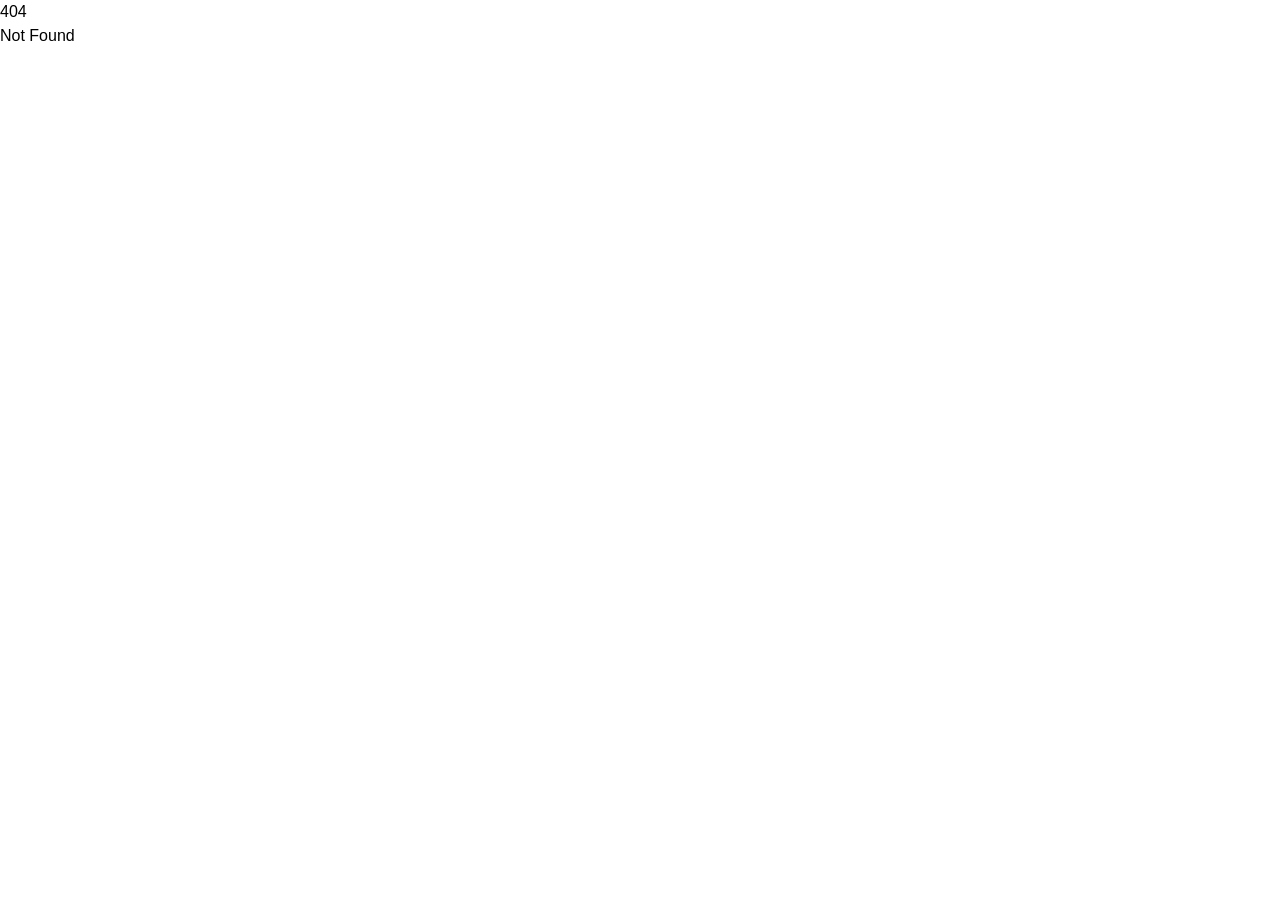
==== 200.html @ c4eaf061 "auto deployment updates" ====
<!doctype html>
<html lang="en">
	<head>
		<meta charset="utf-8" />
		<meta name="viewport" content="width=device-width, initial-scale=1" />
		<meta name="title" content="Tungaru i Utah" />
		<meta name="description" content="Tungaru i Utah" />
		<meta name="theme-color" content="#0a1a33" />
		<link rel="icon" type="image/png" sizes="32x32" href="/assets/favicon-32x32.png" />
		<link rel="icon" type="image/png" sizes="16x16" href="/assets/favicon-16x16.png" />
		<link rel="apple-touch-icon" href="/assets/apple-touch-icon.png" />
		<link rel="manifest" href="/manifest.webmanifest" />
		<base href="/" />
		<link href="/app/immutable/entry/start.rhyDJJXd.js" rel="modulepreload">
		<link href="/app/immutable/chunks/C0a5ZyYN.js" rel="modulepreload">
		<link href="/app/immutable/chunks/Dj1HJ0HQ.js" rel="modulepreload">
		<link href="/app/immutable/entry/app.CQagT8I2.js" rel="modulepreload">
		<link href="/app/immutable/chunks/gYxA4kWW.js" rel="modulepreload">
		<link href="/app/immutable/chunks/GZuGU6_T.js" rel="modulepreload">
		<link href="/app/immutable/chunks/BRT3Eh08.js" rel="modulepreload">
		<link href="/app/immutable/chunks/CGppJSJq.js" rel="modulepreload">
		<link href="/app/immutable/nodes/0.D9ws_uXv.js" rel="modulepreload">
		<link href="/app/immutable/chunks/DcWGgvET.js" rel="modulepreload">
		
		<link href="/app/immutable/assets/0.BqLHAlB3.css" rel="stylesheet">
	</head>
	<body data-sveltekit-preload-data="hover">
		<div style="display: contents">
			<script>
				{
					__sveltekit_ee5nps = {
						base: ""
					};

					const element = document.currentScript.parentElement;

					Promise.all([
						import("/app/immutable/entry/start.rhyDJJXd.js"),
						import("/app/immutable/entry/app.CQagT8I2.js")
					]).then(([kit, app]) => {
						kit.start(app, element);
					});

					if ('serviceWorker' in navigator) {
						const script_url = '/service-worker.js';
						const policy = globalThis?.window?.trustedTypes?.createPolicy(
							'sveltekit-trusted-url',
							{ createScriptURL(url) { return url; } }
						);
						const sanitised = policy?.createScriptURL(script_url) ?? script_url;
						addEventListener('load', function () {
							navigator.serviceWorker.register(sanitised);
						});
					}
				}
			</script>
		</div>
	</body>
</html>
---- app/immutable/assets/0.BqLHAlB3.css ----
/*! tailwindcss v4.3.3 | MIT License | https://tailwindcss.com */@layer properties{@supports (((-webkit-hyphens:none)) and (not (margin-trim:inline))) or ((-moz-orient:inline) and (not (color:rgb(from red r g b)))){*,:before,:after,::backdrop{--tw-border-style:solid;--tw-font-weight:initial;--tw-tracking:initial;--tw-ordinal:initial;--tw-slashed-zero:initial;--tw-numeric-figure:initial;--tw-numeric-spacing:initial;--tw-numeric-fraction:initial;--tw-shadow:0 0 #0000;--tw-shadow-color:initial;--tw-shadow-alpha:100%;--tw-inset-shadow:0 0 #0000;--tw-inset-shadow-color:initial;--tw-inset-shadow-alpha:100%;--tw-ring-color:initial;--tw-ring-shadow:0 0 #0000;--tw-inset-ring-color:initial;--tw-inset-ring-shadow:0 0 #0000;--tw-ring-inset:initial;--tw-ring-offset-width:0px;--tw-ring-offset-color:#fff;--tw-ring-offset-shadow:0 0 #0000}}}@layer theme{:root,:host{--font-sans:-apple-system, BlinkMacSystemFont, "Segoe UI", Roboto, "Helvetica Neue", "Noto Sans", Arial, sans-serif, "Apple Color Emoji", "Segoe UI Emoji", "Segoe UI Symbol", "Noto Color Emoji";--font-mono:ui-monospace, SFMono-Regular, Menlo, Monaco, Consolas, "Liberation Mono", "Courier New", monospace;--color-red-400:oklch(70.4% .191 22.216);--color-red-500:oklch(63.7% .237 25.331);--color-neutral-100:oklch(97% 0 none);--color-neutral-300:oklch(87% 0 none);--color-neutral-400:oklch(70.8% 0 none);--color-neutral-500:oklch(55.6% 0 none);--color-neutral-700:oklch(37.1% 0 none);--color-neutral-900:oklch(20.5% 0 none);--color-neutral-950:oklch(14.5% 0 none);--color-black:#000;--color-white:#fff;--spacing:.25rem;--text-xs:.75rem;--text-xs--line-height:calc(1 / .75);--text-sm:.875rem;--text-sm--line-height:calc(1.25 / .875);--text-2xl:1.5rem;--text-2xl--line-height:calc(2 / 1.5);--text-3xl:1.875rem;--text-3xl--line-height: 1.2 ;--text-4xl:2.25rem;--text-4xl--line-height:calc(2.5 / 2.25);--text-6xl:3.75rem;--text-6xl--line-height:1;--font-weight-medium:500;--font-weight-semibold:600;--font-weight-bold:700;--tracking-widest:.1em;--default-transition-duration:.15s;--default-transition-timing-function:cubic-bezier(.4, 0, .2, 1);--default-font-family:var(--font-sans);--default-mono-font-family:var(--font-mono)}}@layer base{*,:after,:before,::backdrop{box-sizing:border-box;border:0 solid;margin:0;padding:0}::file-selector-button{box-sizing:border-box;border:0 solid;margin:0;padding:0}html,:host{-webkit-text-size-adjust:100%;tab-size:4;line-height:1.5;font-family:var(--default-font-family,-apple-system, BlinkMacSystemFont, "Segoe UI", Roboto, "Helvetica Neue", "Noto Sans", Arial, sans-serif, "Apple Color Emoji", "Segoe UI Emoji", "Segoe UI Symbol", "Noto Color Emoji");font-feature-settings:var(--default-font-feature-settings,normal);font-variation-settings:var(--default-font-variation-settings,normal);-webkit-tap-highlight-color:transparent}hr{height:0;color:inherit;border-top-width:1px}abbr:where([title]){-webkit-text-decoration:underline dotted;text-decoration:underline dotted}h1,h2,h3,h4,h5,h6{font-size:inherit;font-weight:inherit}a{color:inherit;-webkit-text-decoration:inherit;text-decoration:inherit}b,strong{font-weight:bolder}code,kbd,samp,pre{font-family:var(--default-mono-font-family,ui-monospace, SFMono-Regular, Menlo, Monaco, Consolas, "Liberation Mono", "Courier New", monospace);font-feature-settings:var(--default-mono-font-feature-settings,normal);font-variation-settings:var(--default-mono-font-variation-settings,normal);font-size:1em}small{font-size:80%}sub,sup{vertical-align:baseline;font-size:75%;line-height:0;position:relative}sub{bottom:-.25em}sup{top:-.5em}table{text-indent:0;border-color:inherit;border-collapse:collapse}:-moz-focusring:where(:not(iframe)){outline:auto}progress{vertical-align:baseline}summary{display:list-item}ol,ul,menu{list-style:none}img,svg,video,canvas,audio,iframe,embed,object{vertical-align:middle;display:block}img,video{max-width:100%;height:auto}button,input,select,optgroup,textarea{font:inherit;font-feature-settings:inherit;font-variation-settings:inherit;letter-spacing:inherit;color:inherit;opacity:1;background-color:#0000;border-radius:0}::file-selector-button{font:inherit;font-feature-settings:inherit;font-variation-settings:inherit;letter-spacing:inherit;color:inherit;opacity:1;background-color:#0000;border-radius:0}:where(select:is([multiple],[size])) optgroup{font-weight:bolder}:where(select:is([multiple],[size])) optgroup option{padding-inline-start:20px}::file-selector-button{margin-inline-end:4px}::placeholder{opacity:1}@supports (not ((-webkit-appearance:-apple-pay-button))) or (contain-intrinsic-size:1px){::placeholder{color:currentColor}@supports (color:color-mix(in lab,red,red)){::placeholder{color:color-mix(in oklab,currentcolor 50%,transparent)}}}textarea{resize:vertical}::-webkit-search-decoration{-webkit-appearance:none}::-webkit-date-and-time-value{min-height:1lh;text-align:inherit}::-webkit-datetime-edit{display:inline-flex}::-webkit-datetime-edit-fields-wrapper{padding:0}::-webkit-datetime-edit{padding-block:0}::-webkit-datetime-edit-year-field{padding-block:0}::-webkit-datetime-edit-month-field{padding-block:0}::-webkit-datetime-edit-day-field{padding-block:0}::-webkit-datetime-edit-hour-field{padding-block:0}::-webkit-datetime-edit-minute-field{padding-block:0}::-webkit-datetime-edit-second-field{padding-block:0}::-webkit-datetime-edit-millisecond-field{padding-block:0}::-webkit-datetime-edit-meridiem-field{padding-block:0}::-webkit-calendar-picker-indicator{line-height:1}:-moz-ui-invalid{box-shadow:none}button,input:where([type=button],[type=reset],[type=submit]){appearance:button}::file-selector-button{appearance:button}::-webkit-inner-spin-button{height:auto}::-webkit-outer-spin-button{height:auto}[hidden]:where(:not([hidden=until-found])){display:none!important}}@layer components;@layer utilities{.visible{visibility:visible}.fixed{position:fixed}.relative{position:relative}.static{position:static}.mt-1{margin-top:var(--spacing)}.mt-2{margin-top:calc(var(--spacing) * 2)}.mb-1{margin-bottom:var(--spacing)}.mb-3{margin-bottom:calc(var(--spacing) * 3)}.block{display:block}.contents{display:contents}.flex{display:flex}.grid{display:grid}.inline{display:inline}.table{display:table}.min-h-screen{min-height:100vh}.w-full{width:100%}.grow{flex-grow:1}.grid-cols-4{grid-template-columns:repeat(4,minmax(0,1fr))}.flex-col{flex-direction:column}.items-center{align-items:center}.justify-center{justify-content:center}.gap-4{gap:calc(var(--spacing) * 4)}.gap-8{gap:calc(var(--spacing) * 8)}.rounded{border-radius:.25rem}.rounded-full{border-radius:3.40282e38px}.border{border-style:var(--tw-border-style);border-width:1px}.border-neutral-700{border-color:var(--color-neutral-700)}.border-red-500{border-color:var(--color-red-500)}.bg-neutral-900{background-color:var(--color-neutral-900)}.bg-neutral-950{background-color:var(--color-neutral-950)}.bg-white{background-color:var(--color-white)}.px-3{padding-inline:calc(var(--spacing) * 3)}.px-4{padding-inline:calc(var(--spacing) * 4)}.py-2{padding-block:calc(var(--spacing) * 2)}.text-center{text-align:center}.text-2xl{font-size:var(--text-2xl);line-height:var(--tw-leading,var(--text-2xl--line-height))}.text-3xl{font-size:var(--text-3xl);line-height:var(--tw-leading,var(--text-3xl--line-height))}.text-4xl{font-size:var(--text-4xl);line-height:var(--tw-leading,var(--text-4xl--line-height))}.text-sm{font-size:var(--text-sm);line-height:var(--tw-leading,var(--text-sm--line-height))}.text-xs{font-size:var(--text-xs);line-height:var(--tw-leading,var(--text-xs--line-height))}.font-bold{--tw-font-weight:var(--font-weight-bold);font-weight:var(--font-weight-bold)}.font-medium{--tw-font-weight:var(--font-weight-medium);font-weight:var(--font-weight-medium)}.font-semibold{--tw-font-weight:var(--font-weight-semibold);font-weight:var(--font-weight-semibold)}.tracking-widest{--tw-tracking:var(--tracking-widest);letter-spacing:var(--tracking-widest)}.text-black{color:var(--color-black)}.text-neutral-100{color:var(--color-neutral-100)}.text-neutral-300{color:var(--color-neutral-300)}.text-neutral-400{color:var(--color-neutral-400)}.text-neutral-500{color:var(--color-neutral-500)}.text-red-400{color:var(--color-red-400)}.uppercase{text-transform:uppercase}.tabular-nums{--tw-numeric-spacing:tabular-nums;font-variant-numeric:var(--tw-ordinal,) var(--tw-slashed-zero,) var(--tw-numeric-figure,) var(--tw-numeric-spacing,) var(--tw-numeric-fraction,)}.ring{--tw-ring-shadow:var(--tw-ring-inset,) 0 0 0 calc(1px + var(--tw-ring-offset-width)) var(--tw-ring-color,currentcolor);box-shadow:var(--tw-inset-shadow),var(--tw-inset-ring-shadow),var(--tw-ring-offset-shadow),var(--tw-ring-shadow),var(--tw-shadow)}.transition{transition-property:color,background-color,border-color,outline-color,text-decoration-color,fill,stroke,--tw-gradient-from,--tw-gradient-via,--tw-gradient-to,opacity,box-shadow,transform,translate,scale,rotate,filter,-webkit-backdrop-filter,backdrop-filter,display,content-visibility,overlay,pointer-events;transition-timing-function:var(--tw-ease,var(--default-transition-timing-function));transition-duration:var(--tw-duration,var(--default-transition-duration))}@media (hover:hover){.hover\:border-neutral-500:hover{border-color:var(--color-neutral-500)}.hover\:text-neutral-100:hover{color:var(--color-neutral-100)}}.disabled\:opacity-50:disabled{opacity:.5}@media (min-width:40rem){.sm\:flex-row{flex-direction:row}.sm\:gap-8{gap:calc(var(--spacing) * 8)}.sm\:text-6xl{font-size:var(--text-6xl);line-height:var(--tw-leading,var(--text-6xl--line-height))}.sm\:text-sm{font-size:var(--text-sm);line-height:var(--tw-leading,var(--text-sm--line-height))}}@media (prefers-color-scheme:dark){.dark\:bg-neutral-950{background-color:var(--color-neutral-950)}.dark\:text-neutral-100{color:var(--color-neutral-100)}}}@property --tw-border-style{syntax:"*";inherits:false;initial-value:solid}@property --tw-font-weight{syntax:"*";inherits:false}@property --tw-tracking{syntax:"*";inherits:false}@property --tw-ordinal{syntax:"*";inherits:false}@property --tw-slashed-zero{syntax:"*";inherits:false}@property --tw-numeric-figure{syntax:"*";inherits:false}@property --tw-numeric-spacing{syntax:"*";inherits:false}@property --tw-numeric-fraction{syntax:"*";inherits:false}@property --tw-shadow{syntax:"*";inherits:false;initial-value:0 0 #0000}@property --tw-shadow-color{syntax:"*";inherits:false}@property --tw-shadow-alpha{syntax:"<percentage>";inherits:false;initial-value:100%}@property --tw-inset-shadow{syntax:"*";inherits:false;initial-value:0 0 #0000}@property --tw-inset-shadow-color{syntax:"*";inherits:false}@property --tw-inset-shadow-alpha{syntax:"<percentage>";inherits:false;initial-value:100%}@property --tw-ring-color{syntax:"*";inherits:false}@property --tw-ring-shadow{syntax:"*";inherits:false;initial-value:0 0 #0000}@property --tw-inset-ring-color{syntax:"*";inherits:false}@property --tw-inset-ring-shadow{syntax:"*";inherits:false;initial-value:0 0 #0000}@property --tw-ring-inset{syntax:"*";inherits:false}@property --tw-ring-offset-width{syntax:"<length>";inherits:false;initial-value:0}@property --tw-ring-offset-color{syntax:"*";inherits:false;initial-value:#fff}@property --tw-ring-offset-shadow{syntax:"*";inherits:false;initial-value:0 0 #0000}
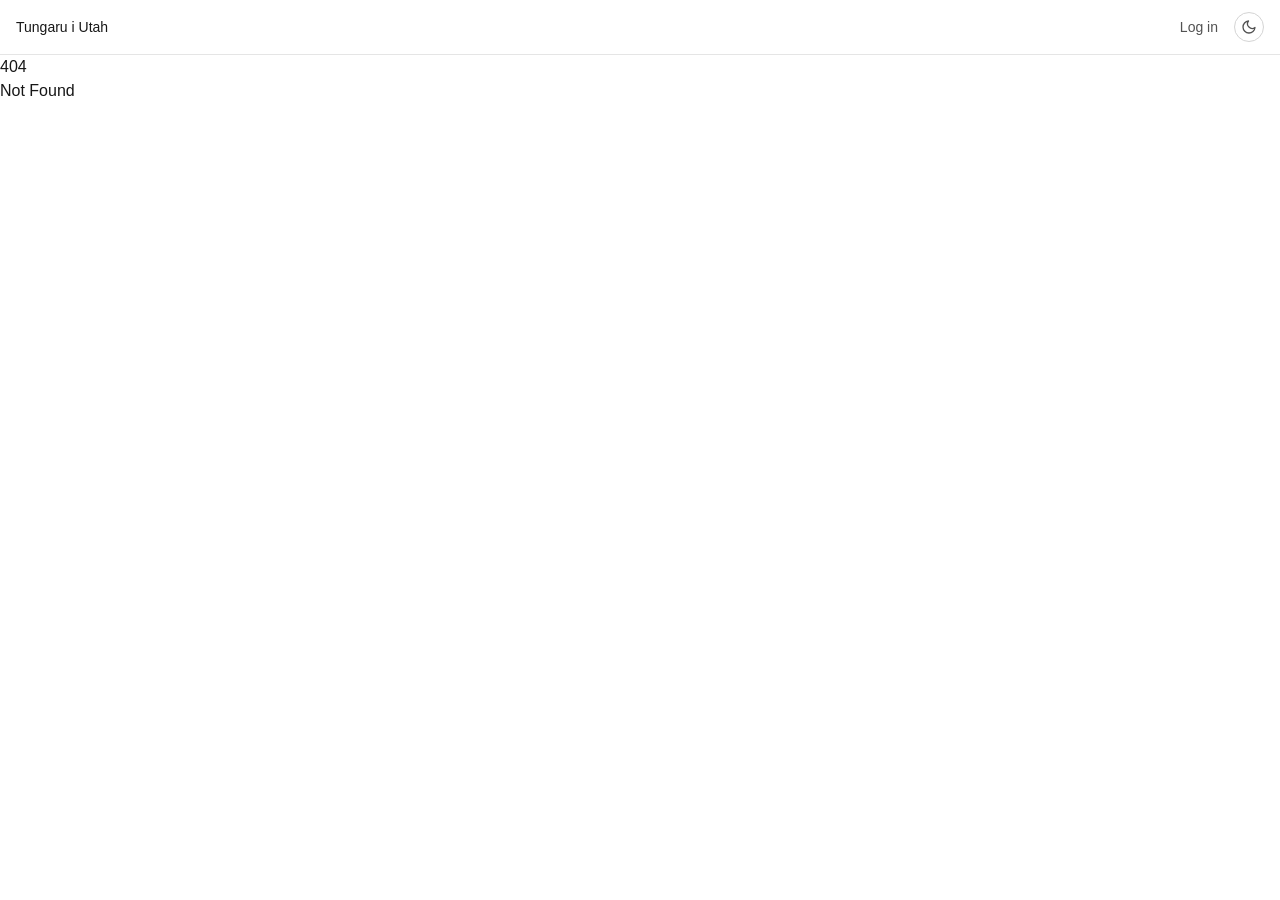
==== commit 095d8bad: "auto deployment updates" ====
--- a/200.html
+++ b/200.html
@@ -11,32 +11,49 @@
 		<link rel="apple-touch-icon" href="/assets/apple-touch-icon.png" />
 		<link rel="manifest" href="/manifest.webmanifest" />
 		<base href="/" />
-		<link href="/app/immutable/entry/start.rhyDJJXd.js" rel="modulepreload">
-		<link href="/app/immutable/chunks/C0a5ZyYN.js" rel="modulepreload">
-		<link href="/app/immutable/chunks/Dj1HJ0HQ.js" rel="modulepreload">
-		<link href="/app/immutable/entry/app.CQagT8I2.js" rel="modulepreload">
-		<link href="/app/immutable/chunks/gYxA4kWW.js" rel="modulepreload">
-		<link href="/app/immutable/chunks/GZuGU6_T.js" rel="modulepreload">
-		<link href="/app/immutable/chunks/BRT3Eh08.js" rel="modulepreload">
-		<link href="/app/immutable/chunks/CGppJSJq.js" rel="modulepreload">
-		<link href="/app/immutable/nodes/0.D9ws_uXv.js" rel="modulepreload">
-		<link href="/app/immutable/chunks/DcWGgvET.js" rel="modulepreload">
+
+		<!-- Stamp the stored theme before first paint so the page never flashes
+		     the wrong one. theme.svelte.ts owns it from here. -->
+		<script>
+			(function () {
+				var theme = 'dark';
+				try {
+					var stored = localStorage.getItem('theme');
+					if (stored === 'light' || stored === 'dark') theme = stored;
+					else if (window.matchMedia('(prefers-color-scheme: light)').matches) theme = 'light';
+				} catch (e) {}
+				document.documentElement.setAttribute('data-theme', theme);
+			})();
+		</script>
+		<link href="/app/immutable/entry/start.BSo4iJ9e.js" rel="modulepreload">
+		<link href="/app/immutable/chunks/DvCD21Wi.js" rel="modulepreload">
+		<link href="/app/immutable/chunks/BABa3l9X.js" rel="modulepreload">
+		<link href="/app/immutable/chunks/Dtxa0Cu8.js" rel="modulepreload">
+		<link href="/app/immutable/chunks/BR38-f8W.js" rel="modulepreload">
+		<link href="/app/immutable/entry/app.DFc7VMPQ.js" rel="modulepreload">
+		<link href="/app/immutable/chunks/Blf0MNZj.js" rel="modulepreload">
+		<link href="/app/immutable/chunks/8qWOq-1W.js" rel="modulepreload">
+		<link href="/app/immutable/chunks/CTlQ6jqC.js" rel="modulepreload">
+		<link href="/app/immutable/nodes/0.ChOqC_Y3.js" rel="modulepreload">
+		<link href="/app/immutable/chunks/DsxxghiX.js" rel="modulepreload">
+		<link href="/app/immutable/chunks/Du0_VkJT.js" rel="modulepreload">
+		<link href="/app/immutable/chunks/CCeya7kM.js" rel="modulepreload">
 		
-		<link href="/app/immutable/assets/0.BqLHAlB3.css" rel="stylesheet">
+		<link href="/app/immutable/assets/0.O_v5O8_L.css" rel="stylesheet">
 	</head>
 	<body data-sveltekit-preload-data="hover">
 		<div style="display: contents">
 			<script>
 				{
-					__sveltekit_ee5nps = {
+					__sveltekit_a7j8if = {
 						base: ""
 					};
 
 					const element = document.currentScript.parentElement;
 
 					Promise.all([
-						import("/app/immutable/entry/start.rhyDJJXd.js"),
-						import("/app/immutable/entry/app.CQagT8I2.js")
+						import("/app/immutable/entry/start.BSo4iJ9e.js"),
+						import("/app/immutable/entry/app.DFc7VMPQ.js")
 					]).then(([kit, app]) => {
 						kit.start(app, element);
 					});
--- a/app/immutable/assets/0.O_v5O8_L.css
+++ b/app/immutable/assets/0.O_v5O8_L.css
@@ -0,0 +1 @@
+/*! tailwindcss v4.3.3 | MIT License | https://tailwindcss.com */@layer properties{@supports (((-webkit-hyphens:none)) and (not (margin-trim:inline))) or ((-moz-orient:inline) and (not (color:rgb(from red r g b)))){*,:before,:after,::backdrop{--tw-border-style:solid;--tw-font-weight:initial;--tw-tracking:initial;--tw-ordinal:initial;--tw-slashed-zero:initial;--tw-numeric-figure:initial;--tw-numeric-spacing:initial;--tw-numeric-fraction:initial;--tw-shadow:0 0 #0000;--tw-shadow-color:initial;--tw-shadow-alpha:100%;--tw-inset-shadow:0 0 #0000;--tw-inset-shadow-color:initial;--tw-inset-shadow-alpha:100%;--tw-ring-color:initial;--tw-ring-shadow:0 0 #0000;--tw-inset-ring-color:initial;--tw-inset-ring-shadow:0 0 #0000;--tw-ring-inset:initial;--tw-ring-offset-width:0px;--tw-ring-offset-color:#fff;--tw-ring-offset-shadow:0 0 #0000}}}@layer theme{:root,:host{--font-sans:-apple-system, BlinkMacSystemFont, "Segoe UI", Roboto, "Helvetica Neue", "Noto Sans", Arial, sans-serif, "Apple Color Emoji", "Segoe UI Emoji", "Segoe UI Symbol", "Noto Color Emoji";--font-mono:ui-monospace, SFMono-Regular, Menlo, Monaco, Consolas, "Liberation Mono", "Courier New", monospace;--color-red-400:oklch(70.4% .191 22.216);--color-red-500:oklch(63.7% .237 25.331);--color-neutral-100:oklch(97% 0 none);--color-neutral-200:oklch(92.2% 0 none);--color-neutral-300:oklch(87% 0 none);--color-neutral-400:oklch(70.8% 0 none);--color-neutral-500:oklch(55.6% 0 none);--color-neutral-600:oklch(43.9% 0 none);--color-neutral-700:oklch(37.1% 0 none);--color-neutral-800:oklch(26.9% 0 none);--color-neutral-900:oklch(20.5% 0 none);--color-neutral-950:oklch(14.5% 0 none);--color-black:#000;--color-white:#fff;--spacing:.25rem;--container-sm:24rem;--text-xs:.75rem;--text-xs--line-height:calc(1 / .75);--text-sm:.875rem;--text-sm--line-height:calc(1.25 / .875);--text-2xl:1.5rem;--text-2xl--line-height:calc(2 / 1.5);--text-3xl:1.875rem;--text-3xl--line-height: 1.2 ;--text-4xl:2.25rem;--text-4xl--line-height:calc(2.5 / 2.25);--text-6xl:3.75rem;--text-6xl--line-height:1;--font-weight-medium:500;--font-weight-semibold:600;--font-weight-bold:700;--tracking-widest:.1em;--radius-lg:.5rem;--default-transition-duration:.15s;--default-transition-timing-function:cubic-bezier(.4, 0, .2, 1);--default-font-family:var(--font-sans);--default-mono-font-family:var(--font-mono)}}@layer base{*,:after,:before,::backdrop{box-sizing:border-box;border:0 solid;margin:0;padding:0}::file-selector-button{box-sizing:border-box;border:0 solid;margin:0;padding:0}html,:host{-webkit-text-size-adjust:100%;tab-size:4;line-height:1.5;font-family:var(--default-font-family,-apple-system, BlinkMacSystemFont, "Segoe UI", Roboto, "Helvetica Neue", "Noto Sans", Arial, sans-serif, "Apple Color Emoji", "Segoe UI Emoji", "Segoe UI Symbol", "Noto Color Emoji");font-feature-settings:var(--default-font-feature-settings,normal);font-variation-settings:var(--default-font-variation-settings,normal);-webkit-tap-highlight-color:transparent}hr{height:0;color:inherit;border-top-width:1px}abbr:where([title]){-webkit-text-decoration:underline dotted;text-decoration:underline dotted}h1,h2,h3,h4,h5,h6{font-size:inherit;font-weight:inherit}a{color:inherit;-webkit-text-decoration:inherit;text-decoration:inherit}b,strong{font-weight:bolder}code,kbd,samp,pre{font-family:var(--default-mono-font-family,ui-monospace, SFMono-Regular, Menlo, Monaco, Consolas, "Liberation Mono", "Courier New", monospace);font-feature-settings:var(--default-mono-font-feature-settings,normal);font-variation-settings:var(--default-mono-font-variation-settings,normal);font-size:1em}small{font-size:80%}sub,sup{vertical-align:baseline;font-size:75%;line-height:0;position:relative}sub{bottom:-.25em}sup{top:-.5em}table{text-indent:0;border-color:inherit;border-collapse:collapse}:-moz-focusring:where(:not(iframe)){outline:auto}progress{vertical-align:baseline}summary{display:list-item}ol,ul,menu{list-style:none}img,svg,video,canvas,audio,iframe,embed,object{vertical-align:middle;display:block}img,video{max-width:100%;height:auto}button,input,select,optgroup,textarea{font:inherit;font-feature-settings:inherit;font-variation-settings:inherit;letter-spacing:inherit;color:inherit;opacity:1;background-color:#0000;border-radius:0}::file-selector-button{font:inherit;font-feature-settings:inherit;font-variation-settings:inherit;letter-spacing:inherit;color:inherit;opacity:1;background-color:#0000;border-radius:0}:where(select:is([multiple],[size])) optgroup{font-weight:bolder}:where(select:is([multiple],[size])) optgroup option{padding-inline-start:20px}::file-selector-button{margin-inline-end:4px}::placeholder{opacity:1}@supports (not ((-webkit-appearance:-apple-pay-button))) or (contain-intrinsic-size:1px){::placeholder{color:currentColor}@supports (color:color-mix(in lab,red,red)){::placeholder{color:color-mix(in oklab,currentcolor 50%,transparent)}}}textarea{resize:vertical}::-webkit-search-decoration{-webkit-appearance:none}::-webkit-date-and-time-value{min-height:1lh;text-align:inherit}::-webkit-datetime-edit{display:inline-flex}::-webkit-datetime-edit-fields-wrapper{padding:0}::-webkit-datetime-edit{padding-block:0}::-webkit-datetime-edit-year-field{padding-block:0}::-webkit-datetime-edit-month-field{padding-block:0}::-webkit-datetime-edit-day-field{padding-block:0}::-webkit-datetime-edit-hour-field{padding-block:0}::-webkit-datetime-edit-minute-field{padding-block:0}::-webkit-datetime-edit-second-field{padding-block:0}::-webkit-datetime-edit-millisecond-field{padding-block:0}::-webkit-datetime-edit-meridiem-field{padding-block:0}::-webkit-calendar-picker-indicator{line-height:1}:-moz-ui-invalid{box-shadow:none}button,input:where([type=button],[type=reset],[type=submit]){appearance:button}::file-selector-button{appearance:button}::-webkit-inner-spin-button{height:auto}::-webkit-outer-spin-button{height:auto}[hidden]:where(:not([hidden=until-found])){display:none!important}}@layer components;@layer utilities{.visible{visibility:visible}.fixed{position:fixed}.relative{position:relative}.static{position:static}.mx-auto{margin-inline:auto}.mt-1{margin-top:var(--spacing)}.mt-2{margin-top:calc(var(--spacing) * 2)}.mb-1{margin-bottom:var(--spacing)}.mb-3{margin-bottom:calc(var(--spacing) * 3)}.block{display:block}.contents{display:contents}.flex{display:flex}.grid{display:grid}.hidden{display:none}.inline{display:inline}.inline-block{display:inline-block}.table{display:table}.h-4{height:calc(var(--spacing) * 4)}.min-h-\[calc\(100vh-3\.5rem\)\]{min-height:calc(100vh - 3.5rem)}.min-h-screen{min-height:100vh}.w-4{width:calc(var(--spacing) * 4)}.w-full{width:100%}.max-w-sm{max-width:var(--container-sm)}.grow{flex-grow:1}.grid-cols-4{grid-template-columns:repeat(4,minmax(0,1fr))}.flex-col{flex-direction:column}.items-center{align-items:center}.justify-between{justify-content:space-between}.justify-center{justify-content:center}.gap-3{gap:calc(var(--spacing) * 3)}.gap-4{gap:calc(var(--spacing) * 4)}.gap-6{gap:calc(var(--spacing) * 6)}.gap-8{gap:calc(var(--spacing) * 8)}.rounded{border-radius:.25rem}.rounded-full{border-radius:3.40282e38px}.rounded-lg{border-radius:var(--radius-lg)}.border{border-style:var(--tw-border-style);border-width:1px}.border-b{border-bottom-style:var(--tw-border-style);border-bottom-width:1px}.border-neutral-200{border-color:var(--color-neutral-200)}.border-neutral-300{border-color:var(--color-neutral-300)}.border-neutral-700{border-color:var(--color-neutral-700)}.border-red-500{border-color:var(--color-red-500)}.bg-neutral-900{background-color:var(--color-neutral-900)}.bg-transparent{background-color:#0000}.bg-white{background-color:var(--color-white)}.p-1\.5{padding:calc(var(--spacing) * 1.5)}.px-3{padding-inline:calc(var(--spacing) * 3)}.px-4{padding-inline:calc(var(--spacing) * 4)}.py-2{padding-block:calc(var(--spacing) * 2)}.py-3{padding-block:calc(var(--spacing) * 3)}.py-16{padding-block:calc(var(--spacing) * 16)}.py-20{padding-block:calc(var(--spacing) * 20)}.text-center{text-align:center}.text-2xl{font-size:var(--text-2xl);line-height:var(--tw-leading,var(--text-2xl--line-height))}.text-3xl{font-size:var(--text-3xl);line-height:var(--tw-leading,var(--text-3xl--line-height))}.text-4xl{font-size:var(--text-4xl);line-height:var(--tw-leading,var(--text-4xl--line-height))}.text-sm{font-size:var(--text-sm);line-height:var(--tw-leading,var(--text-sm--line-height))}.text-xs{font-size:var(--text-xs);line-height:var(--tw-leading,var(--text-xs--line-height))}.font-bold{--tw-font-weight:var(--font-weight-bold);font-weight:var(--font-weight-bold)}.font-medium{--tw-font-weight:var(--font-weight-medium);font-weight:var(--font-weight-medium)}.font-semibold{--tw-font-weight:var(--font-weight-semibold);font-weight:var(--font-weight-semibold)}.tracking-widest{--tw-tracking:var(--tracking-widest);letter-spacing:var(--tracking-widest)}.text-black{color:var(--color-black)}.text-neutral-500{color:var(--color-neutral-500)}.text-neutral-600{color:var(--color-neutral-600)}.text-neutral-900{color:var(--color-neutral-900)}.text-red-400{color:var(--color-red-400)}.text-red-500{color:var(--color-red-500)}.text-white{color:var(--color-white)}.uppercase{text-transform:uppercase}.tabular-nums{--tw-numeric-spacing:tabular-nums;font-variant-numeric:var(--tw-ordinal,) var(--tw-slashed-zero,) var(--tw-numeric-figure,) var(--tw-numeric-spacing,) var(--tw-numeric-fraction,)}.underline{text-decoration-line:underline}.shadow{--tw-shadow:0 1px 3px 0 var(--tw-shadow-color,#0000001a), 0 1px 2px -1px var(--tw-shadow-color,#0000001a);box-shadow:var(--tw-inset-shadow),var(--tw-inset-ring-shadow),var(--tw-ring-offset-shadow),var(--tw-ring-shadow),var(--tw-shadow)}.ring{--tw-ring-shadow:var(--tw-ring-inset,) 0 0 0 calc(1px + var(--tw-ring-offset-width)) var(--tw-ring-color,currentcolor);box-shadow:var(--tw-inset-shadow),var(--tw-inset-ring-shadow),var(--tw-ring-offset-shadow),var(--tw-ring-shadow),var(--tw-shadow)}.transition{transition-property:color,background-color,border-color,outline-color,text-decoration-color,fill,stroke,--tw-gradient-from,--tw-gradient-via,--tw-gradient-to,opacity,box-shadow,transform,translate,scale,rotate,filter,-webkit-backdrop-filter,backdrop-filter,display,content-visibility,overlay,pointer-events;transition-timing-function:var(--tw-ease,var(--default-transition-timing-function));transition-duration:var(--tw-duration,var(--default-transition-duration))}.outline-none{--tw-outline-style:none;outline-style:none}@media (hover:hover){.hover\:border-neutral-500:hover{border-color:var(--color-neutral-500)}.hover\:text-neutral-900:hover{color:var(--color-neutral-900)}}.focus\:border-neutral-500:focus{border-color:var(--color-neutral-500)}.disabled\:opacity-50:disabled{opacity:.5}@media (min-width:40rem){.sm\:inline{display:inline}.sm\:flex-row{flex-direction:row}.sm\:gap-8{gap:calc(var(--spacing) * 8)}.sm\:text-6xl{font-size:var(--text-6xl);line-height:var(--tw-leading,var(--text-6xl--line-height))}.sm\:text-sm{font-size:var(--text-sm);line-height:var(--tw-leading,var(--text-sm--line-height))}}.dark\:border-neutral-700:where([data-theme=dark],[data-theme=dark] *){border-color:var(--color-neutral-700)}.dark\:border-neutral-800:where([data-theme=dark],[data-theme=dark] *){border-color:var(--color-neutral-800)}.dark\:bg-neutral-950:where([data-theme=dark],[data-theme=dark] *){background-color:var(--color-neutral-950)}.dark\:bg-white:where([data-theme=dark],[data-theme=dark] *){background-color:var(--color-white)}.dark\:text-neutral-100:where([data-theme=dark],[data-theme=dark] *){color:var(--color-neutral-100)}.dark\:text-neutral-300:where([data-theme=dark],[data-theme=dark] *){color:var(--color-neutral-300)}.dark\:text-neutral-400:where([data-theme=dark],[data-theme=dark] *){color:var(--color-neutral-400)}.dark\:text-neutral-900:where([data-theme=dark],[data-theme=dark] *){color:var(--color-neutral-900)}@media (hover:hover){.dark\:hover\:border-neutral-500:where([data-theme=dark],[data-theme=dark] *):hover{border-color:var(--color-neutral-500)}.dark\:hover\:text-neutral-100:where([data-theme=dark],[data-theme=dark] *):hover{color:var(--color-neutral-100)}}}@property --tw-border-style{syntax:"*";inherits:false;initial-value:solid}@property --tw-font-weight{syntax:"*";inherits:false}@property --tw-tracking{syntax:"*";inherits:false}@property --tw-ordinal{syntax:"*";inherits:false}@property --tw-slashed-zero{syntax:"*";inherits:false}@property --tw-numeric-figure{syntax:"*";inherits:false}@property --tw-numeric-spacing{syntax:"*";inherits:false}@property --tw-numeric-fraction{syntax:"*";inherits:false}@property --tw-shadow{syntax:"*";inherits:false;initial-value:0 0 #0000}@property --tw-shadow-color{syntax:"*";inherits:false}@property --tw-shadow-alpha{syntax:"<percentage>";inherits:false;initial-value:100%}@property --tw-inset-shadow{syntax:"*";inherits:false;initial-value:0 0 #0000}@property --tw-inset-shadow-color{syntax:"*";inherits:false}@property --tw-inset-shadow-alpha{syntax:"<percentage>";inherits:false;initial-value:100%}@property --tw-ring-color{syntax:"*";inherits:false}@property --tw-ring-shadow{syntax:"*";inherits:false;initial-value:0 0 #0000}@property --tw-inset-ring-color{syntax:"*";inherits:false}@property --tw-inset-ring-shadow{syntax:"*";inherits:false;initial-value:0 0 #0000}@property --tw-ring-inset{syntax:"*";inherits:false}@property --tw-ring-offset-width{syntax:"<length>";inherits:false;initial-value:0}@property --tw-ring-offset-color{syntax:"*";inherits:false;initial-value:#fff}@property --tw-ring-offset-shadow{syntax:"*";inherits:false;initial-value:0 0 #0000}
